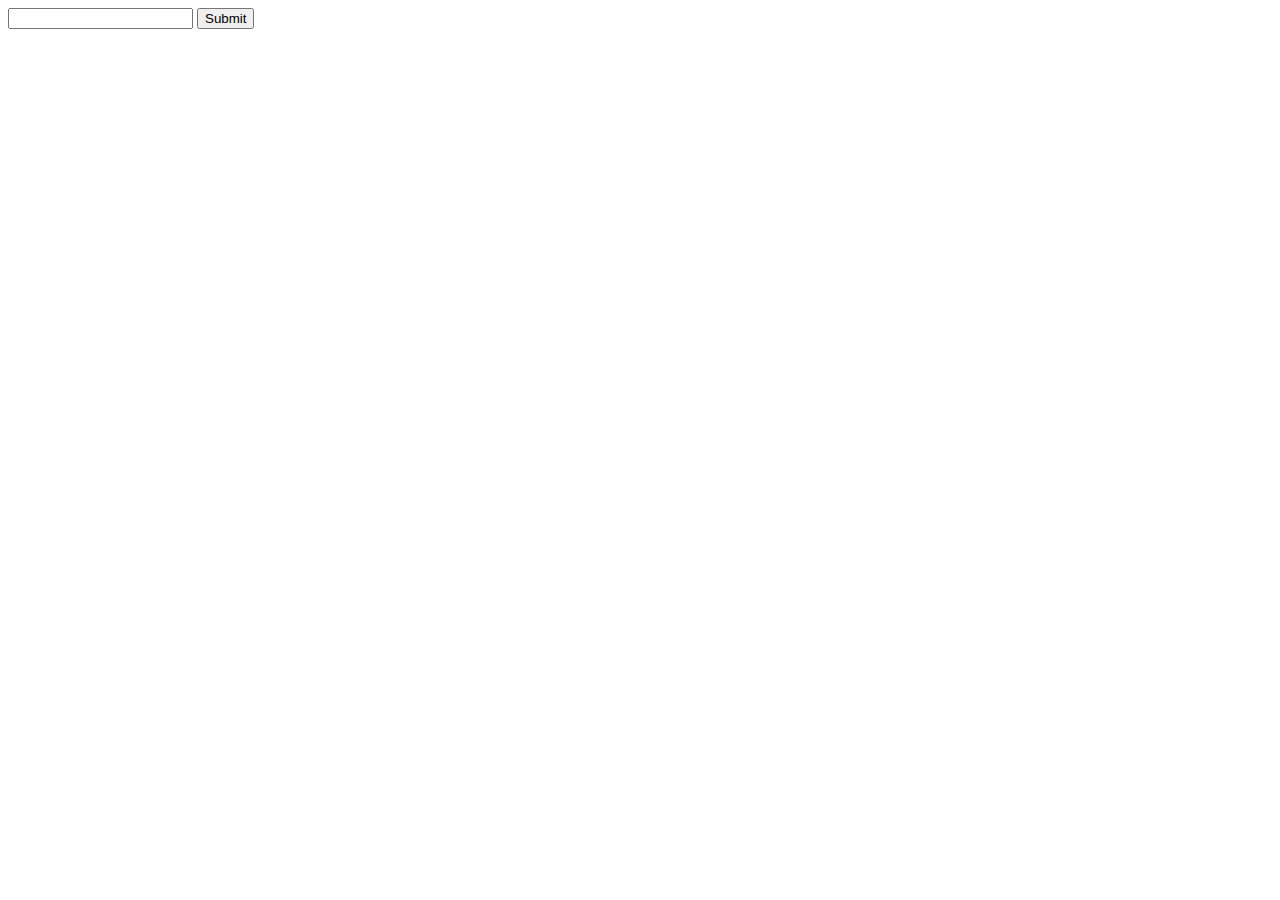
==== simple-crud/index.html @ dc951976 "Add input field and submit button" ====
<!DOCTYPE html>
<html>
    <head>
        <meta charset="utf-8">
        <meta http-equiv="X-UA-Compatible" content="IE=edge">
        <title></title>
        <meta name="description" content="">
        <meta name="viewport" content="width=device-width, initial-scale=1">
        <link rel="stylesheet" href="">
    </head>
    <body>
        <form id="form"> 
            <input type="text" id="add-text"/>
            <button type="button" class="submit-btn">Submit</button>
        </form>
        <script src="" async defer></script>
    </body>
</html>
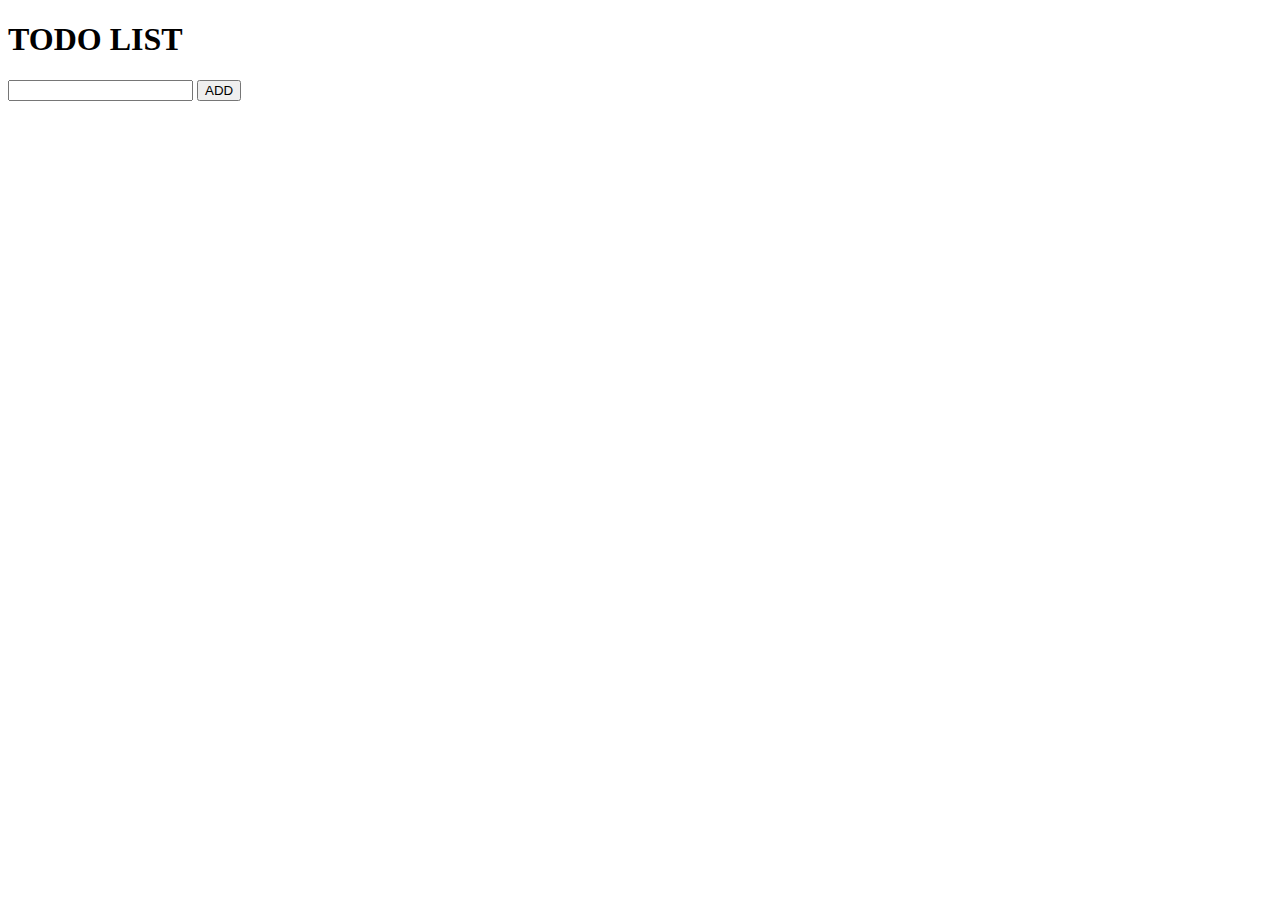
==== commit b9512d2b: "Add form and container" ====
--- a/simple-crud/index.html
+++ b/simple-crud/index.html
@@ -9,10 +9,14 @@
         <link rel="stylesheet" href="">
     </head>
     <body>
-        <form id="form"> 
-            <input type="text" id="add-text"/>
-            <button type="button" class="submit-btn">Submit</button>
+        <h1>TODO LIST</h1>
+        <form id="form">
+            <input type="text" id="todo-text" />
+            <button type="button" id="submit-todo">ADD</button>
         </form>
+        <div id="todo-container">
+            
+        </div>
         <script src="" async defer></script>
     </body>
-</html> +</html>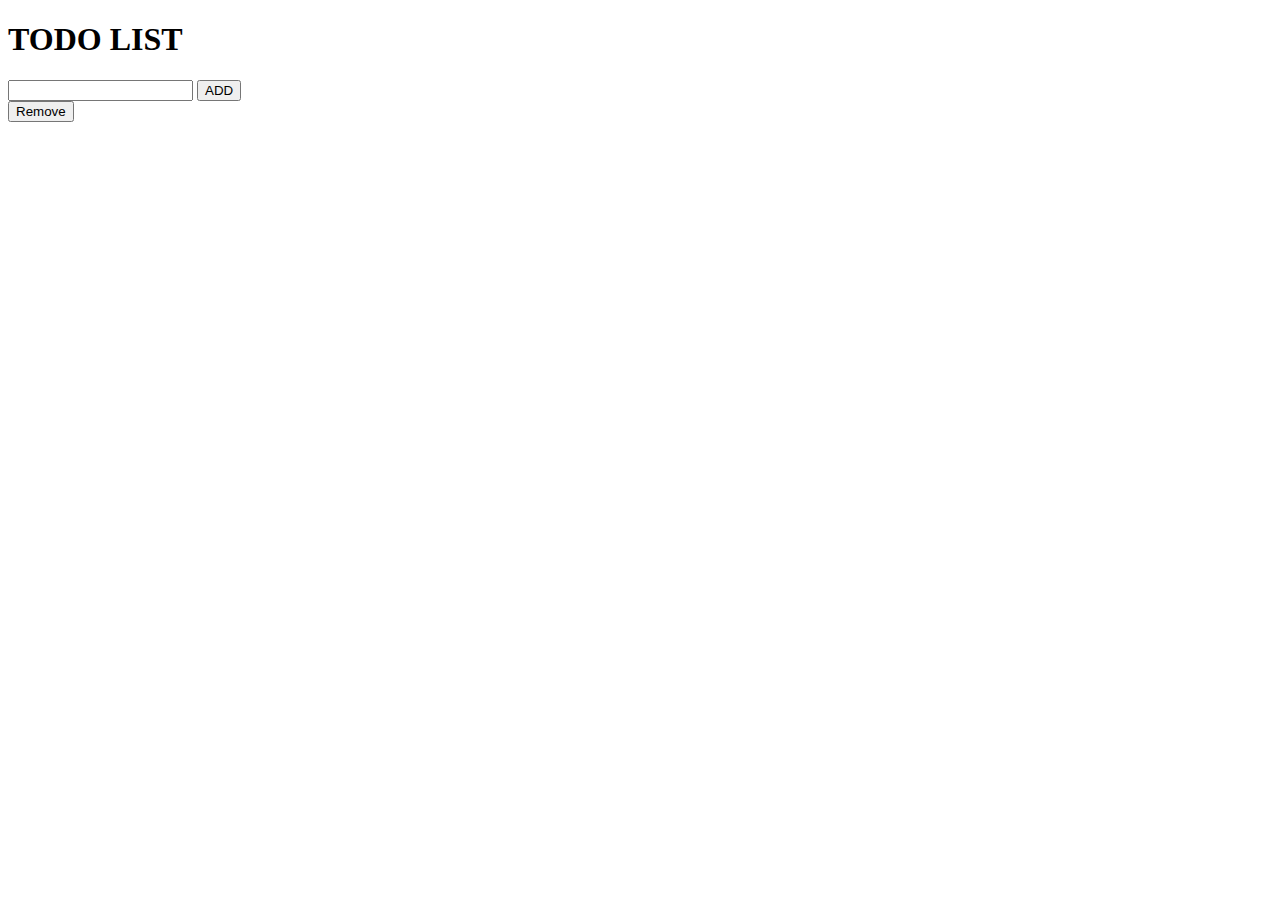
==== commit 2968a089: "Add remove all function with remove button" ====
--- a/simple-crud/index.html
+++ b/simple-crud/index.html
@@ -6,7 +6,7 @@
         <title></title>
         <meta name="description" content="">
         <meta name="viewport" content="width=device-width, initial-scale=1">
-        <link rel="stylesheet" href="">
+        <link rel="stylesheet" href="style.css">
     </head>
     <body>
         <h1>TODO LIST</h1>
@@ -14,9 +14,15 @@
             <input type="text" id="todo-text" />
             <button type="button" id="submit-todo">ADD</button>
         </form>
-        <div id="todo-container">
-            
+        <div class="list-container">
+            <div id="todo-container">
+                
+            </div>
+            <div id="done-container">
+
+            </div>
+            <button type="button" id="remove-todo">Remove</button>
         </div>
-        <script src="" async defer></script>
+        <script src="app.js" async defer></script>
     </body>
 </html>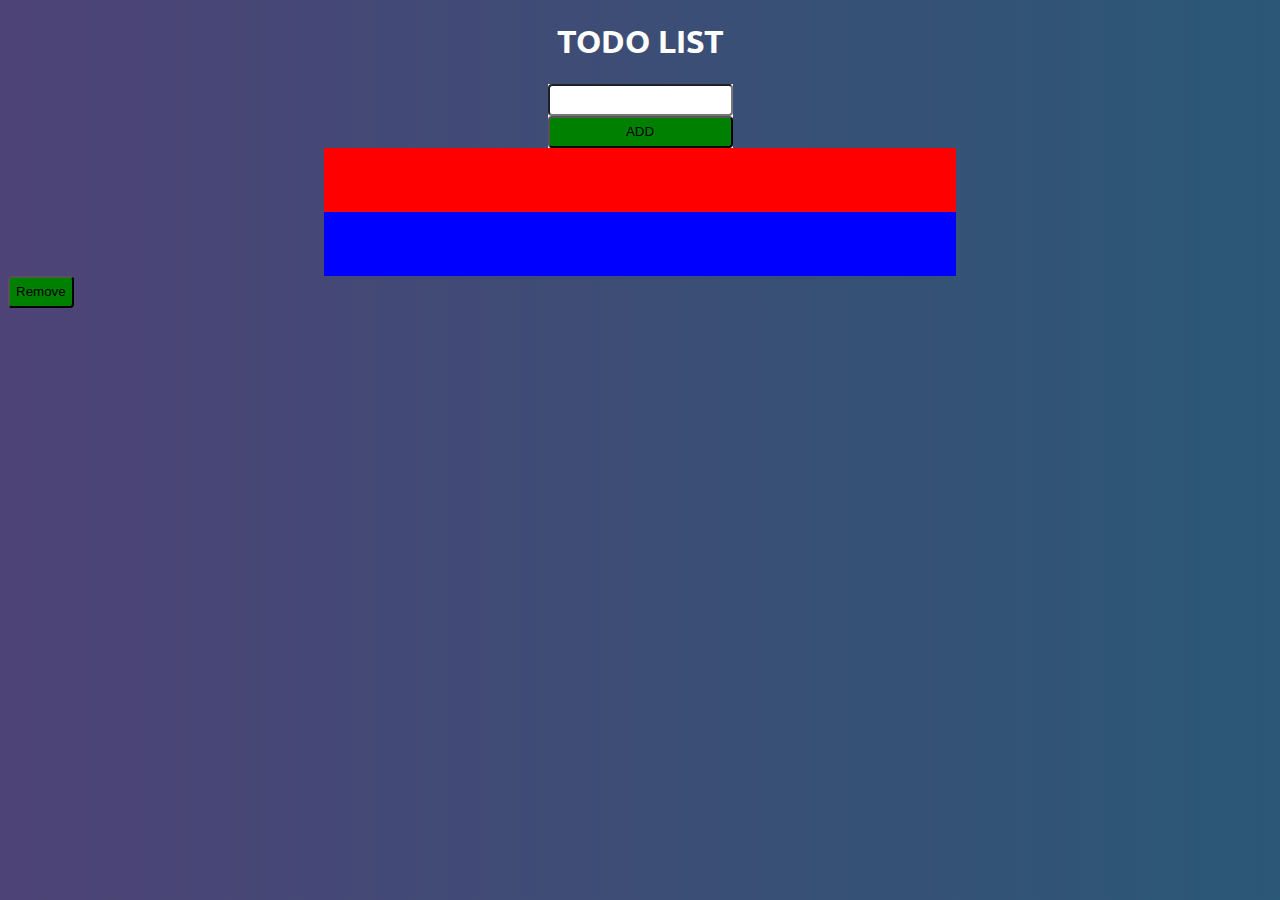
==== commit 288d179a: "Add style" ====
--- a/simple-crud/index.html
+++ b/simple-crud/index.html
@@ -7,11 +7,14 @@
         <meta name="description" content="">
         <meta name="viewport" content="width=device-width, initial-scale=1">
         <link rel="stylesheet" href="style.css">
+        <link rel="preconnect" href="https://fonts.googleapis.com">
+        <link rel="preconnect" href="https://fonts.gstatic.com" crossorigin>
+        <link href="https://fonts.googleapis.com/css2?family=Ubuntu:wght@700&display=swap" rel="stylesheet">
     </head>
     <body>
         <h1>TODO LIST</h1>
         <form id="form">
-            <input type="text" id="todo-text" />
+            <input type="text" id="todo-text" autocomplete="off"/>
             <button type="button" id="submit-todo">ADD</button>
         </form>
         <div class="list-container">
@@ -25,4 +28,4 @@
         </div>
         <script src="app.js" async defer></script>
     </body>
-</html>+</html>
--- a/simple-crud/style.css
+++ b/simple-crud/style.css
@@ -0,0 +1,61 @@
+* {
+    box-sizing: border-box;
+}
+
+body {
+    background: #2b5876;  /* fallback for old browsers */
+    background: -webkit-linear-gradient(to right, #4e4376, #2b5876);  /* Chrome 10-25, Safari 5.1-6 */
+    background: linear-gradient(to right, #4e4376, #2b5876); /* W3C, IE 10+/ Edge, Firefox 16+, Chrome 26+, Opera 12+, Safari 7+ */
+    font-family: 'Ubuntu', sans-serif;
+}
+
+h1 {
+    text-align: center;
+    color: #ffff;
+}
+
+#form {
+    background: #ffff;
+    display: flex;
+    justify-self: center;
+    margin: auto;
+    flex-direction: column;
+    max-width: 50%;
+}
+
+#todo-text {
+    border-radius: 4px;
+    height: 2rem;
+}
+
+#submit-todo {
+    border-radius: 4px;
+    background-color: green;
+    height: 2rem;
+}
+
+#todo-container {
+    height: 4rem;
+    color: white;
+    background-color: red;
+    max-width: 50%;
+    margin: auto;
+    justify-content: center;
+}
+
+#done-container {
+    height: 4rem;
+    color: white;
+    background-color: blue;
+    max-width: 50%;
+    margin: auto;
+    justify-content: center;
+}
+
+#remove-todo {
+    border-radius: 4px;
+    background-color: green;
+    height: 2rem;
+    margin: auto;
+    justify-content: center;
+}